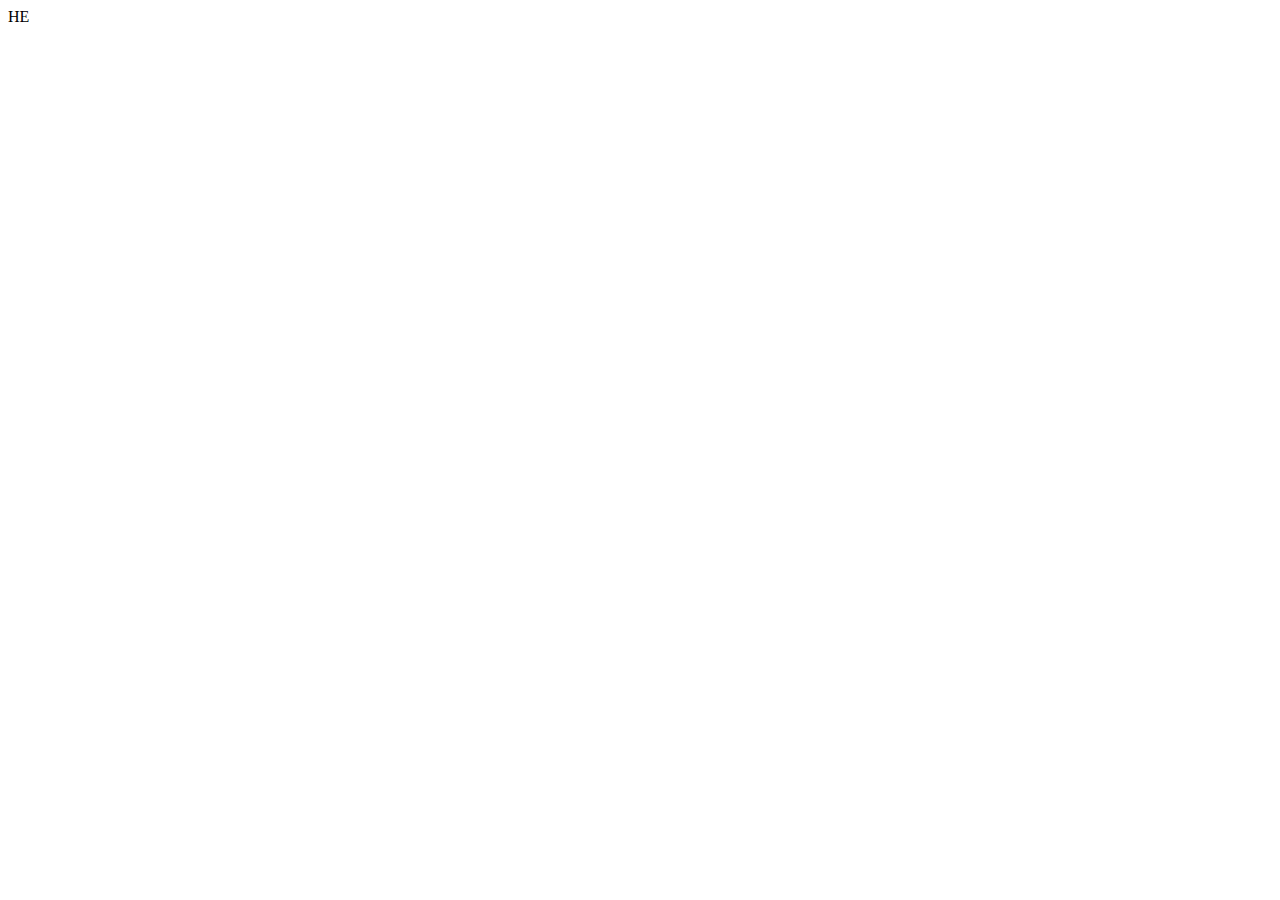
==== templates/about.html @ 7003a736 "new commit" ====
<!DOCTYPE html>
<html lang="en">
  <head>
    <meta charset="UTF-8" />
    <meta name="viewport" content="width=device-width, initial-scale=1.0" />
    <title>EmoMatch</title>
    <link rel="stylesheet" href="static/css/styles.css" />
  </head>
  <body>
    HE
  </body>
</html>
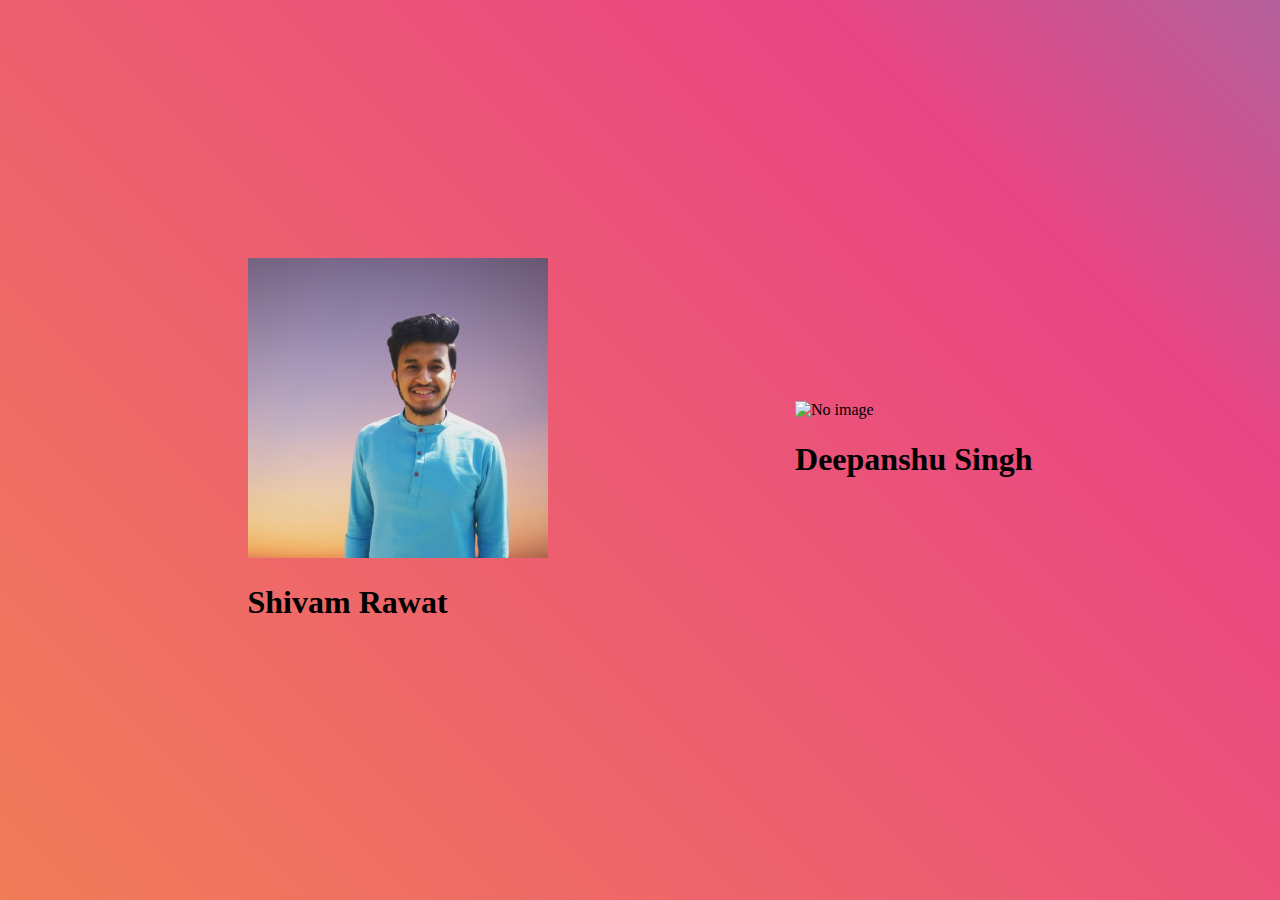
==== commit c425ed6f: "pushing to github" ====
--- a/templates/about.html
+++ b/templates/about.html
@@ -1,12 +1,24 @@
 <!DOCTYPE html>
 <html lang="en">
-  <head>
+<head>
     <meta charset="UTF-8" />
     <meta name="viewport" content="width=device-width, initial-scale=1.0" />
     <title>EmoMatch</title>
-    <link rel="stylesheet" href="static/css/styles.css" />
-  </head>
-  <body>
-    HE
-  </body>
+    <link rel="stylesheet" href="../static/css/about.css" />
+    <link rel="stylesheet" href="../static/css/bg.css" />
+</head>
+<body>
+  <div class="wrapper">
+    <div class="about">
+      <div id="Shivam">
+      <img src="../static/images/Shivam.jpg" />
+      <h1>Shivam Rawat</h1>
+      </div>
+      <div id="Deepanshu">
+      <img src="../static/images/" alt="No image" />
+      <h1>Deepanshu Singh</h1>
+      </div>
+    </div>  
+  </div>
+</body>
 </html>
--- a/static/css/about.css
+++ b/static/css/about.css
@@ -0,0 +1,10 @@
+.about{
+    display: flex;
+    justify-content: space-evenly;
+    height: 100vh;
+    align-items: center;
+}
+img{
+    width: 300px;
+    height: 300x;
+}--- a/static/css/bg.css
+++ b/static/css/bg.css
@@ -0,0 +1,24 @@
+
+body {
+    margin: 0;
+}
+
+.wrapper {
+    width: 100%;
+    height: 100%;
+    position: absolute;
+    background: linear-gradient(45deg, #F17C58, #E94584, #24AADB, #27DBB1, #FFDC18, #FF3706);
+    background-size: 600% 100%;
+    animation: gradient 16s linear infinite;
+    animation-direction: alternate;
+}
+
+@keyframes gradient {
+    0% {
+        background-position: 0%
+    }
+
+    100% {
+        background-position: 100%
+    }
+}
